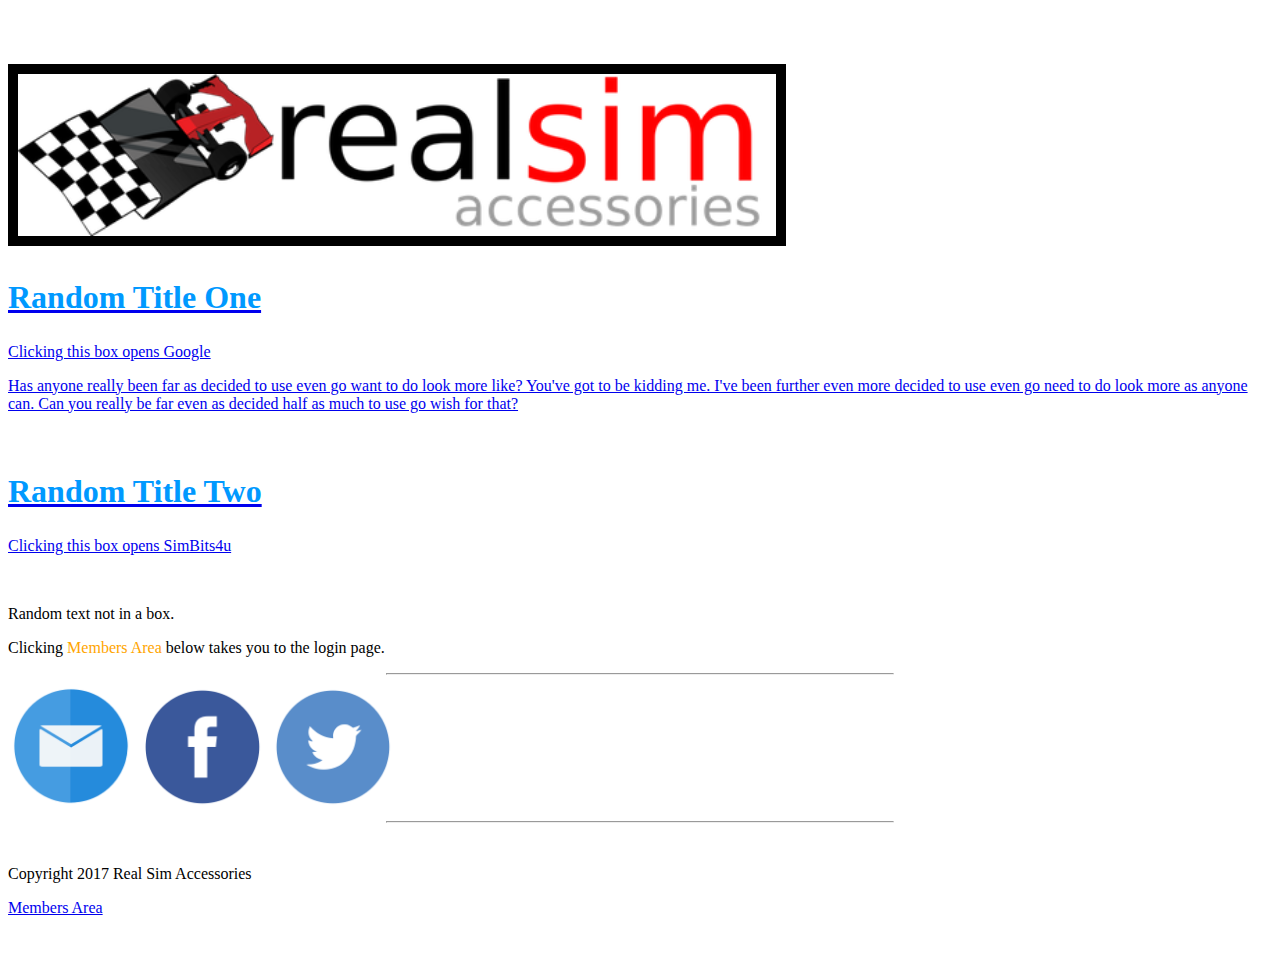
==== maintemplate.html @ 61a4a4bc "Add files via upload" ====
<!doctype html>
<html>
<head>
<meta charset="utf-8">
<title>Real Sim Accessories</title>
<link href="style.css" rel="stylesheet" type="text/css">
<link rel="shortcut icon" href="favicon.ico" type="image/x-icon">
</head>

<body>


<br />

    
<!-- MAIN CONTENT -->

<div class="content">

<br />

	<h2><img class="logo" width="60%" border="10px" alt="Real Sim Accessories" src="images/rsalogo1.png"/></h2>
    
    
    <!-- 1ST BOX -->
    
		
        <div class="roundbox">
        
    <a href="http://www.google.com" target="_blank">
    
	<h2 style="color:#09F; font-size:200%">Random Title One</h2>
	<p>Clicking this box opens Google</p>
    <p></p>
    <p>Has anyone really been far as decided to use even go want to do look more like? You've got to be kidding me. I've been further even more decided to use even go need to do look more as anyone can. Can you really be far even as decided half as much to use go wish for that?</p>
   
      </a>
		</div>
        
        
    <!-- END 1ST BOX -->
    <br>
    <!-- 2ND BOX -->
    
    	
		<div class="roundbox">
        
        <a href="http://simbits4u.com.au" target="_blank">
    
	<h2 style="color:#09F; font-size:200%">Random Title Two</h2>
	<p>Clicking this box opens SimBits4u</p>
   
      	</a>
		</div>
        
        
    <!-- END 2ND BOX -->
    
<br />


<p>Random text not in a box.</p>

<p>Clicking <font style="color:orange">Members Area</font> below takes you to the login page.</p>

	

</div>

<!-- END MAIN CONTENT -->





<div class="images">
<HR width="40%" max-width="400px">

<a href="mailto:bobfuse@gmail.com">
<img class="logo" width="10%" border="0" alt="Email" src="images/email2.png"/></a>



<a href="https://www.facebook.com/groups/rsaracing/" target="_blank">
<img class="logo" width="10%" border="0" alt="Facebook" src="images/facebook2.png"/></a>



<a href="https://twitter.com/bob_fuse" target="_blank">
<img class="logo" width="10%" border="0" alt="Twitter" src="images/twitter2.png"/></a>

<HR width="40%" max-width="400px">
</div>
	

<br />


<div class="footer">
<p>Copyright 2017 Real Sim Accessories<p>
<a href="http://simbits4u.com.au/login/" target="_blank">Members Area</a>
</div>

<br />
</body>
</html>
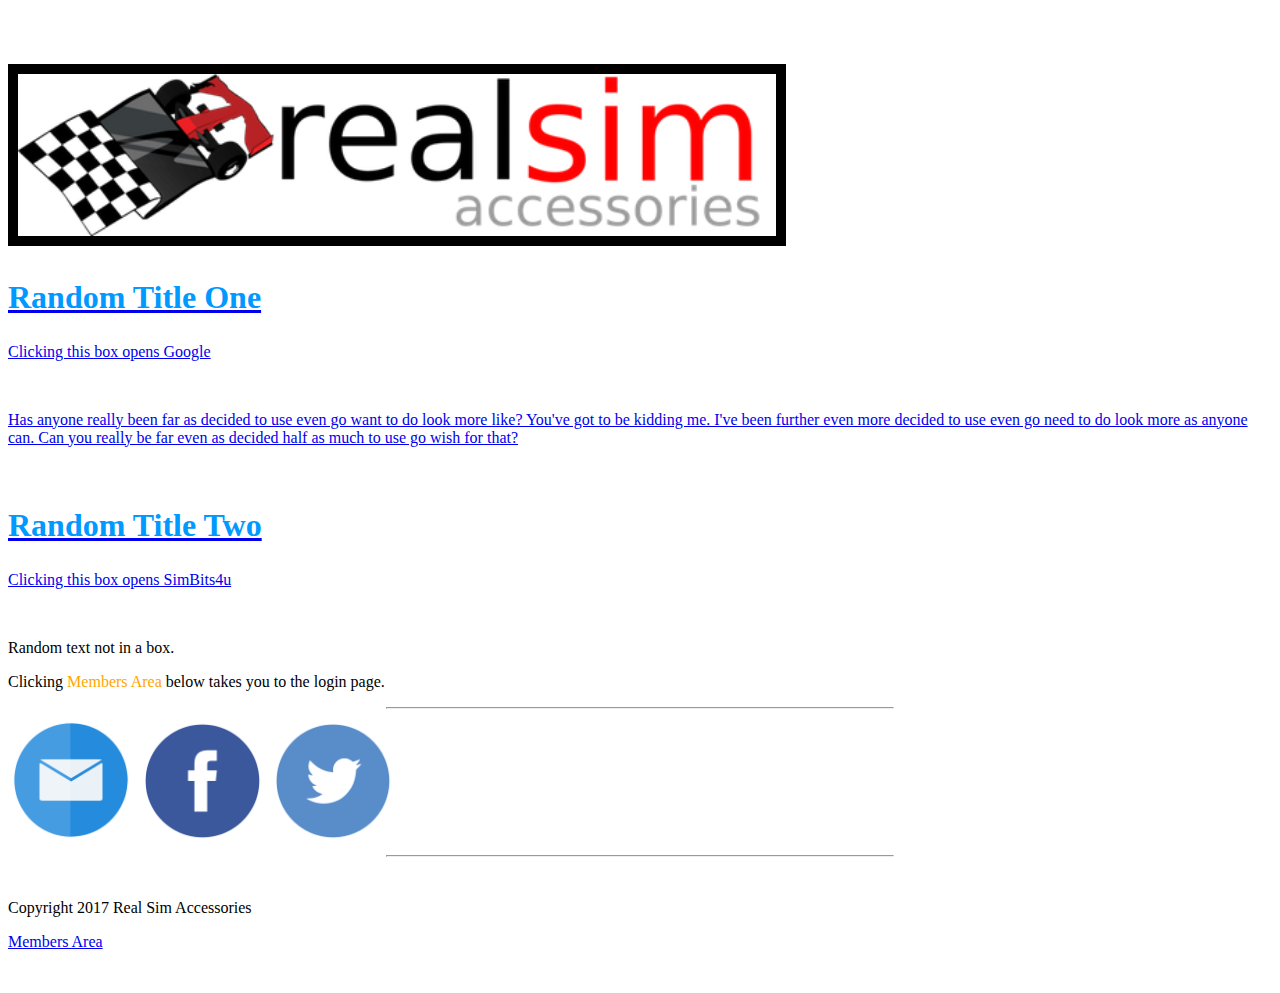
==== commit 8bd150e9: "Add files via upload" ====
--- a/maintemplate.html
+++ b/maintemplate.html
@@ -31,7 +31,7 @@
     
 	<h2 style="color:#09F; font-size:200%">Random Title One</h2>
 	<p>Clicking this box opens Google</p>
-    <p></p>
+    </br>
     <p>Has anyone really been far as decided to use even go want to do look more like? You've got to be kidding me. I've been further even more decided to use even go need to do look more as anyone can. Can you really be far even as decided half as much to use go wish for that?</p>
    
       </a>
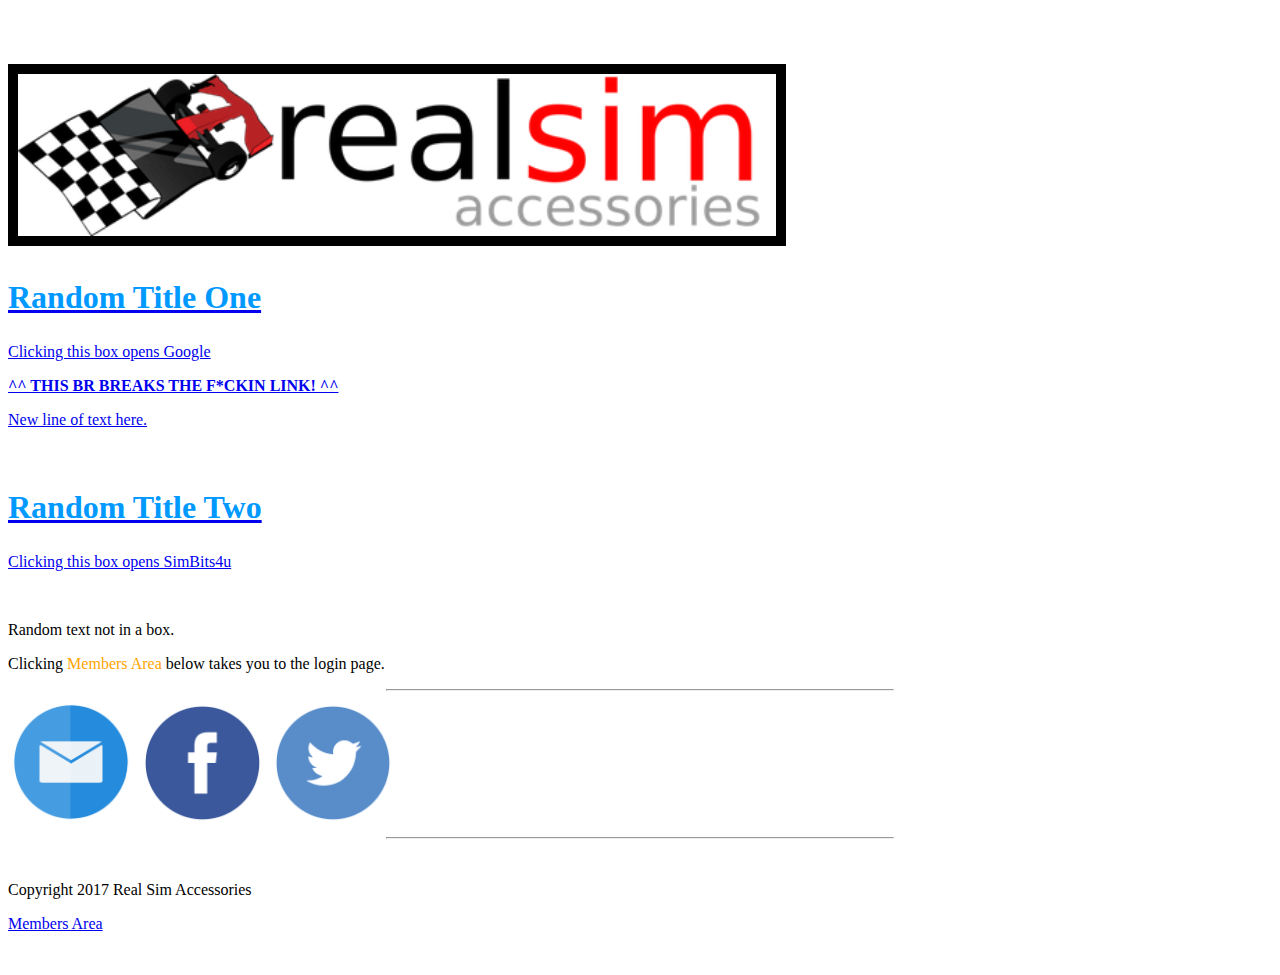
==== commit 60d7f7d4: "Add files via upload" ====
--- a/maintemplate.html
+++ b/maintemplate.html
@@ -26,13 +26,14 @@
     
 		
         <div class="roundbox">
-        
     <a href="http://www.google.com" target="_blank">
     
 	<h2 style="color:#09F; font-size:200%">Random Title One</h2>
 	<p>Clicking this box opens Google</p>
-    </br>
-    <p>Has anyone really been far as decided to use even go want to do look more like? You've got to be kidding me. I've been further even more decided to use even go need to do look more as anyone can. Can you really be far even as decided half as much to use go wish for that?</p>
+    <p> </p>
+    <p> </p>
+    <p style="font-weight:bold">^^ THIS BR BREAKS THE F*CKIN LINK! ^^</p>
+    <p>New line of text here.</p>
    
       </a>
 		</div>
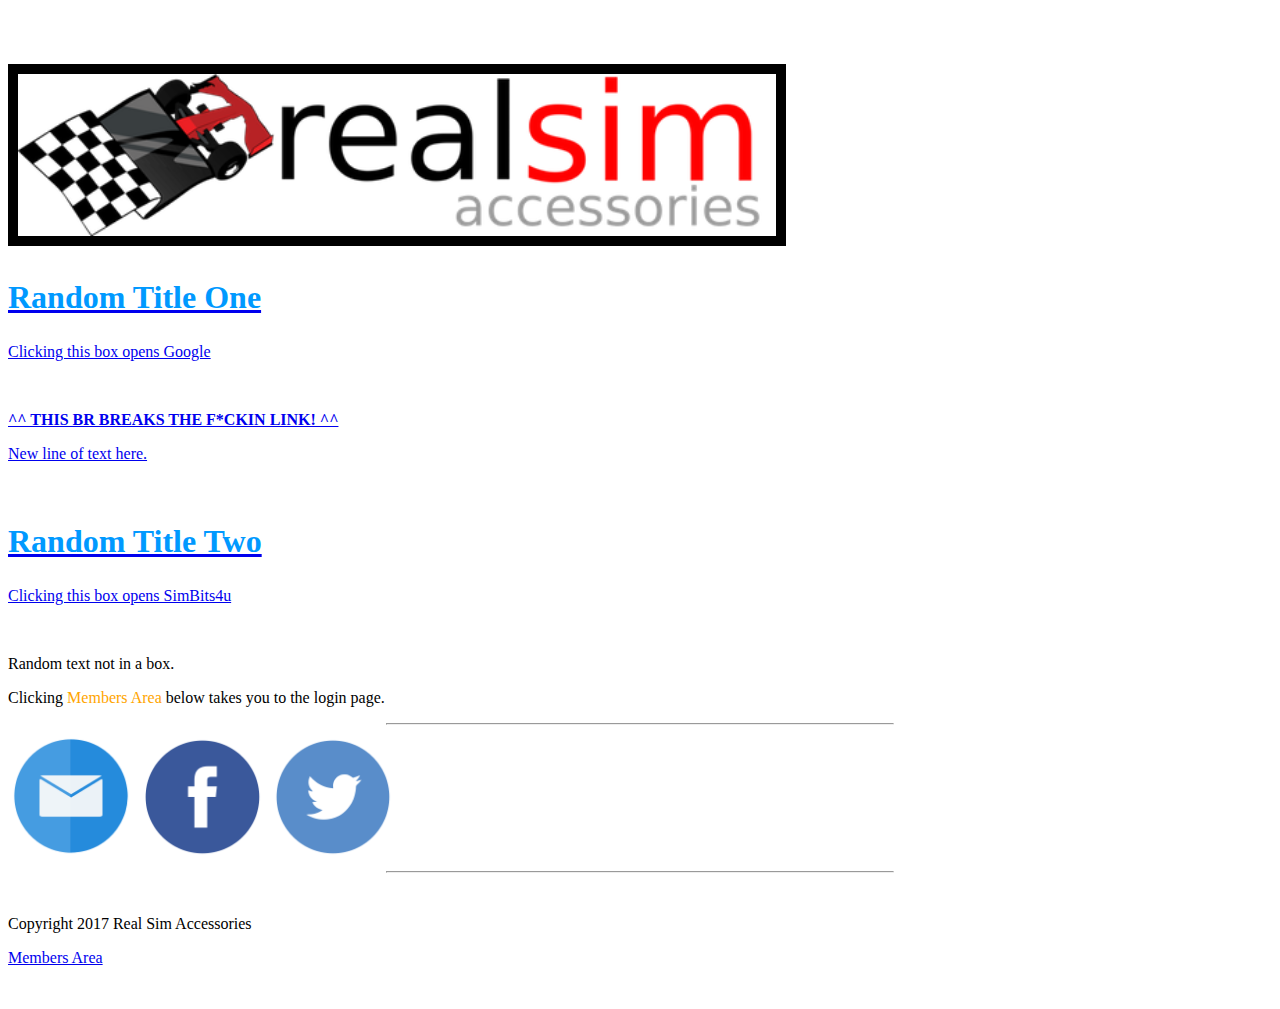
==== commit 5fb1f720: "Add files via upload" ====
--- a/maintemplate.html
+++ b/maintemplate.html
@@ -30,8 +30,7 @@
     
 	<h2 style="color:#09F; font-size:200%">Random Title One</h2>
 	<p>Clicking this box opens Google</p>
-    <p> </p>
-    <p> </p>
+    <p><br></p>
     <p style="font-weight:bold">^^ THIS BR BREAKS THE F*CKIN LINK! ^^</p>
     <p>New line of text here.</p>
    
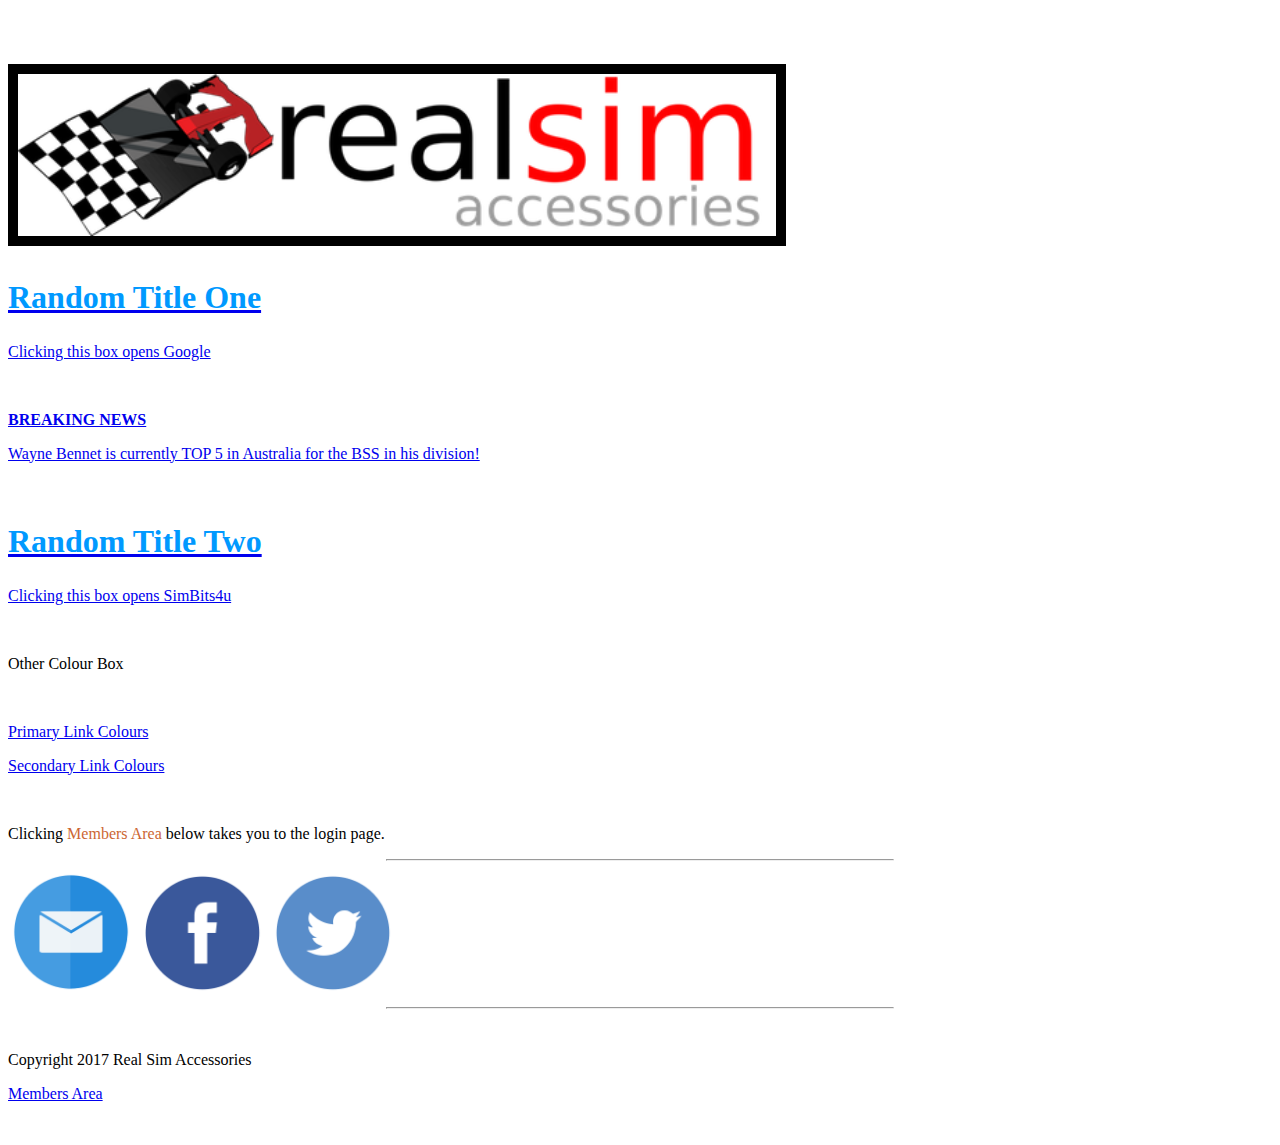
==== commit 349596a8: "Add files via upload" ====
--- a/maintemplate.html
+++ b/maintemplate.html
@@ -31,8 +31,9 @@
 	<h2 style="color:#09F; font-size:200%">Random Title One</h2>
 	<p>Clicking this box opens Google</p>
     <p><br></p>
-    <p style="font-weight:bold">^^ THIS BR BREAKS THE F*CKIN LINK! ^^</p>
-    <p>New line of text here.</p>
+    <p style="font-weight:bold">BREAKING NEWS</p>
+    
+    <p>Wayne Bennet is currently TOP 5 in Australia for the BSS in his division!</p>
    
       </a>
 		</div>
@@ -55,13 +56,25 @@
         
         
     <!-- END 2ND BOX -->
+        <br>
+    <!-- 3RD BOX -->
+		<div class="roundboxyellow">
+    
+    <p>Other Colour Box</p>
+   
+		</div>
+    <!-- END 3RD BOX -->
     
 <br />
 
+    <!-- RANDOM ASS LINKS -->
+    <p><a href="http://simbits4u.com.au" target="_blank">Primary Link Colours</a></p>
+    <p><a class="otherlink" href="http://simbits4u.com.au" target="_blank">Secondary Link Colours</a></p>
+    <!-- END RANDOM ASS LINKS -->
+    
+<br>
 
-<p>Random text not in a box.</p>
-
-<p>Clicking <font style="color:orange">Members Area</font> below takes you to the login page.</p>
+<p>Clicking <font style="color:#C63">Members Area</font> below takes you to the login page.</p>
 
 	
 
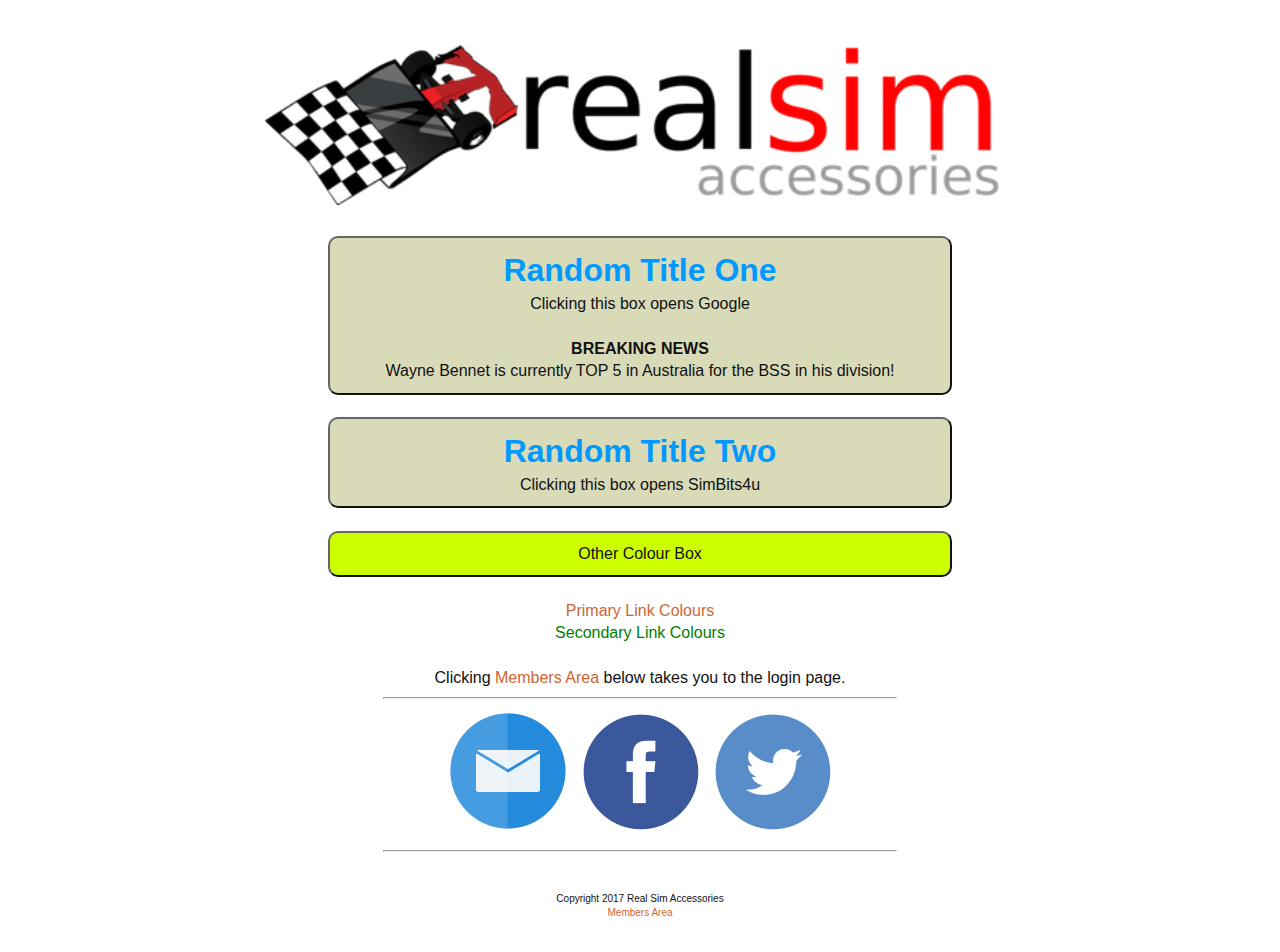
==== commit 75a3b82e: "Add files via upload" ====
--- a/maintemplate.html
+++ b/maintemplate.html
@@ -19,7 +19,9 @@
 
 <br />
 
-	<h2><img class="logo" width="60%" border="10px" alt="Real Sim Accessories" src="images/rsalogo1.png"/></h2>
+	<h2><img class="logo" width="60%" padding="10px" alt="Real Sim Accessories" src="images/rsalogo1.png"/></h2>
+    
+    <br>
     
     
     <!-- 1ST BOX -->
--- a/style.css
+++ b/style.css
@@ -0,0 +1,136 @@
+@charset "utf-8";
+
+body {
+	font: 100%/1.4 Verdana, Arial, Helvetica, sans-serif;
+	background-color: white;
+	margin: 0;
+	padding: 0;
+	color: #FFF;
+
+    background-image: url("images/bgrepeat.jpg");
+    background-repeat: repeat;
+}
+
+ul, ol, dl { 
+	padding: 0;
+	margin: 0;
+}
+h1, h2, h3, h4, h5, h6 {
+	margin: 0;
+	padding-right: 15px;
+	padding-left: 15px;
+	text-align:center;
+}
+
+p {
+	margin: 0;
+	padding-right: 15px;
+	padding-left: 15px;
+	text-align:center;
+	color:#111;
+}
+
+a img { /* this selector removes the default blue border displayed in some browsers around an image when it is surrounded by a link */
+	border: none;
+}
+/* ~~ Styling for your site's links must remain in this order - including the group of selectors that create the hover effect. ~~ */
+a:link {
+	color: #C63;
+	text-decoration: none;
+}
+a:visited {
+	color: #C63;
+	text-decoration: underline;
+}
+a:hover, a:active, a:focus { 
+	text-decoration: none;
+	color:#CC3
+}
+
+
+a.otherlink { 
+	color: green; 
+}
+a.otherlink:hover, a.otherlink:active, a.otherlink:focus { 
+	color: red; 
+}
+
+
+
+.roundbox {
+	width: 80%;
+	max-width: 600px;
+	border-radius:10px;
+	border: 2px outset #666;
+	background-color:#D8DAB8;
+	margin: 0 auto;
+	padding: 10px;
+}
+.roundbox:hover {
+	background-color:#DDD;
+}
+
+.roundboxyellow {
+	width: 80%;
+	max-width: 600px;
+	border-radius:10px;
+	border: 2px outset #666;
+	background-color:#CF0;
+	margin: 0 auto;
+	padding: 10px;
+}
+.roundboxyellow:hover {
+	background-color:#FFC;
+}
+
+
+
+
+
+
+
+.header {
+	background-color: #333;
+	text-align:center;
+}
+
+
+*/
+
+.content {
+
+	padding: 10px 0;
+}
+
+/* ~~ The footer ~~ */
+.footer {
+	padding: 10px 0;
+	font-size: 10px;
+}
+
+/* ~~ miscellaneous float/clear classes ~~ */
+.fltrt {  /* this class can be used to float an element right in your page. The floated element must precede the element it should be next to on the page. */
+	float: right;
+	margin-left: 8px;
+}
+.fltlft { /* this class can be used to float an element left in your page. The floated element must precede the element it should be next to on the page. */
+	float: left;
+	margin-right: 8px;
+}
+.clearfloat { /* this class can be placed on a <br /> or empty div as the final element following the last floated div (within the #container) if the #footer is removed or taken out of the #container */
+	clear:both;
+	height:0;
+	font-size: 1px;
+	line-height: 0px;
+}
+
+
+.images {
+   text-align:center;
+}
+.event {
+    display: block;
+    margin: 0 auto;
+	border: 2px outset #603;
+	
+}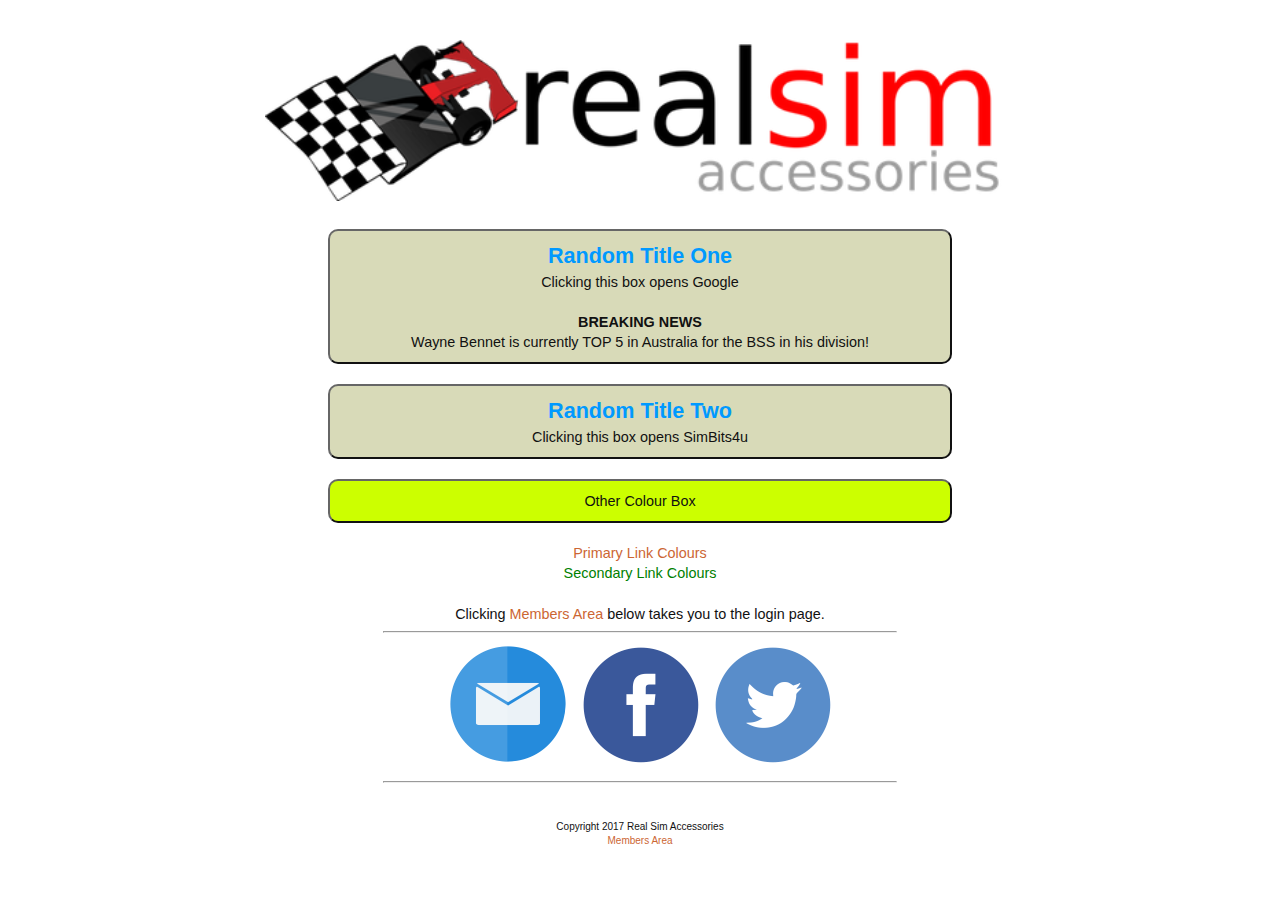
==== commit cdb2881d: "Add files via upload" ====
--- a/maintemplate.html
+++ b/maintemplate.html
@@ -30,7 +30,7 @@
         <div class="roundbox">
     <a href="http://www.google.com" target="_blank">
     
-	<h2 style="color:#09F; font-size:200%">Random Title One</h2>
+	<h2 style="color:#09F; font-size:150%">Random Title One</h2>
 	<p>Clicking this box opens Google</p>
     <p><br></p>
     <p style="font-weight:bold">BREAKING NEWS</p>
@@ -50,7 +50,7 @@
         
         <a href="http://simbits4u.com.au" target="_blank">
     
-	<h2 style="color:#09F; font-size:200%">Random Title Two</h2>
+	<h2 style="color:#09F; font-size:150%">Random Title Two</h2>
 	<p>Clicking this box opens SimBits4u</p>
    
       	</a>
--- a/style.css
+++ b/style.css
@@ -1,7 +1,7 @@
 @charset "utf-8";
 
 body {
-	font: 100%/1.4 Verdana, Arial, Helvetica, sans-serif;
+	font: 90%/1.4 Verdana, Arial, Helvetica, sans-serif;
 	background-color: white;
 	margin: 0;
 	padding: 0;
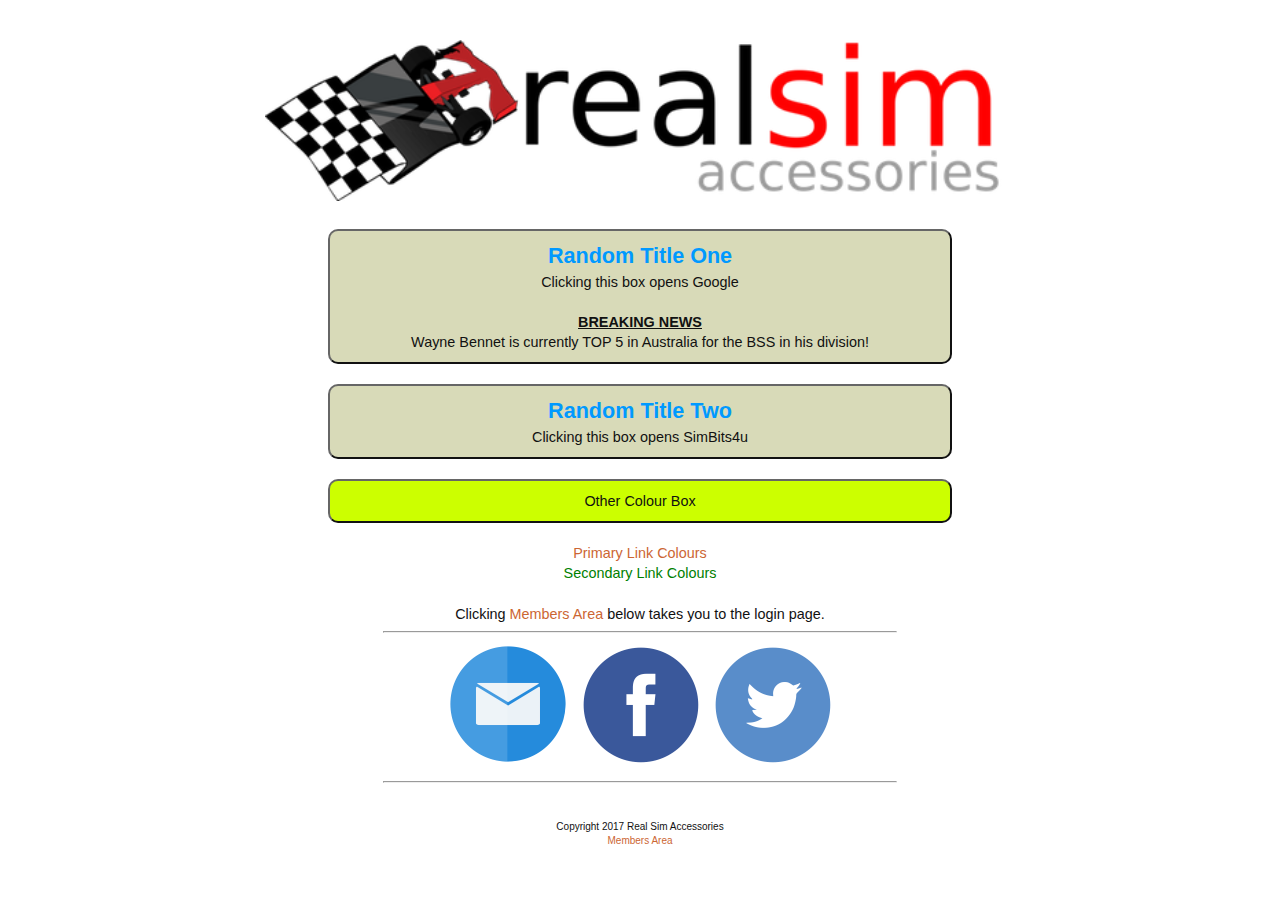
==== commit 01e4721d: "Add files via upload" ====
--- a/maintemplate.html
+++ b/maintemplate.html
@@ -33,7 +33,7 @@
 	<h2 style="color:#09F; font-size:150%">Random Title One</h2>
 	<p>Clicking this box opens Google</p>
     <p><br></p>
-    <p style="font-weight:bold">BREAKING NEWS</p>
+    <p style="font-weight:bold; text-decoration:underline">BREAKING NEWS</p>
     
     <p>Wayne Bennet is currently TOP 5 in Australia for the BSS in his division!</p>
    
